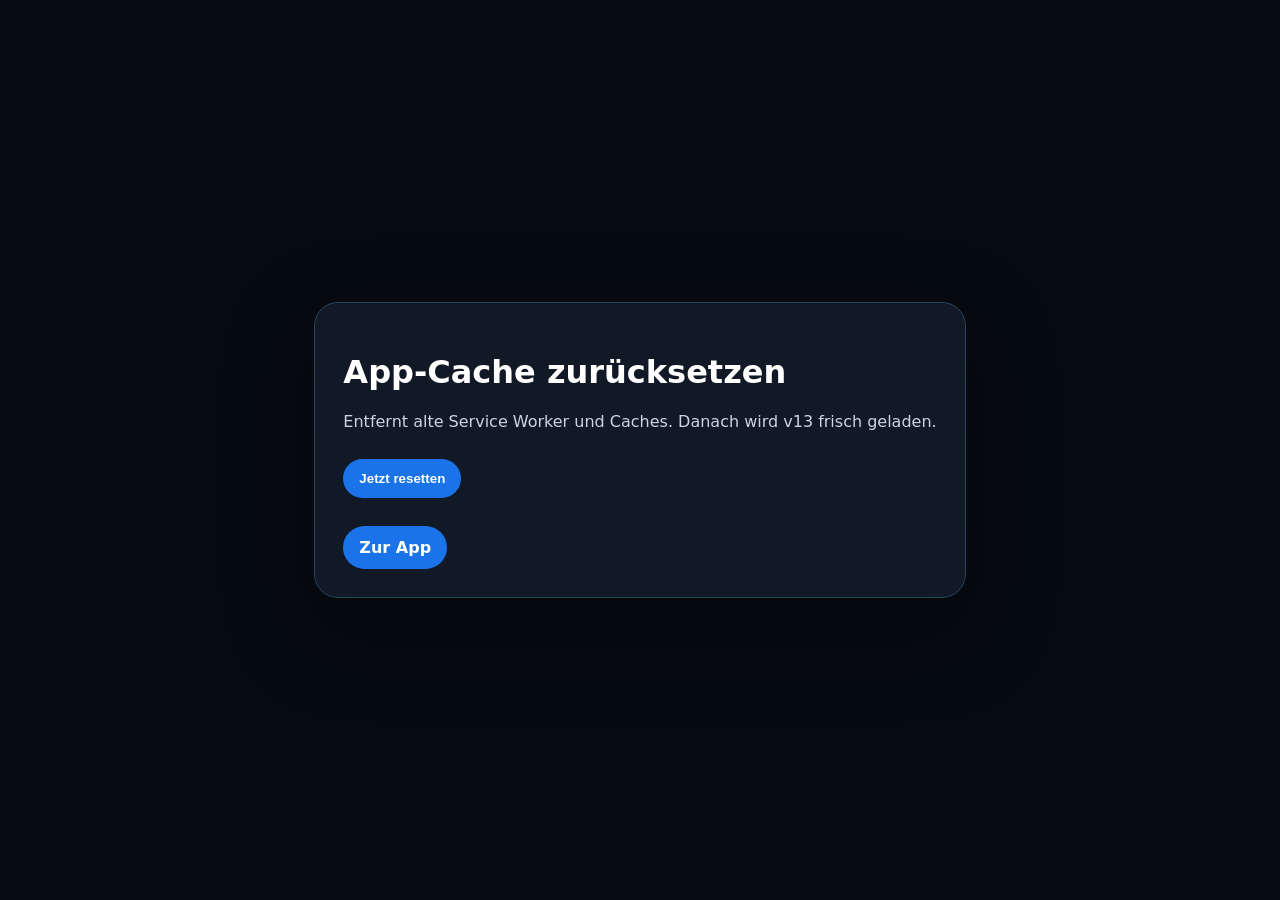
==== reset.html @ 50c826c6 "route66-after-dark-v13-full-clean-upload" ====
<!doctype html>
<html lang="de"><head><meta charset="utf-8"><meta name="viewport" content="width=device-width,initial-scale=1"><title>Route 66 Reset</title><style>body{font-family:system-ui;background:#070b12;color:#fff;display:grid;place-items:center;min-height:100vh;margin:0}main{max-width:620px;padding:28px;border:1px solid #28465a;border-radius:24px;background:#111927;box-shadow:0 30px 90px rgba(0,0,0,.45)}button,a{display:inline-block;margin-top:12px;border:0;border-radius:999px;background:#1a73e8;color:#fff;padding:12px 16px;text-decoration:none;font-weight:900}p{color:#cbd5e1}</style></head>
<body><main><h1>App-Cache zurücksetzen</h1><p>Entfernt alte Service Worker und Caches. Danach wird v13 frisch geladen.</p><button onclick="resetApp()">Jetzt resetten</button><p id="out"></p><a href="./index.html?v=13">Zur App</a></main><script>
async function resetApp(){const out=document.getElementById('out');out.textContent='Reset läuft …';try{if('serviceWorker' in navigator){const regs=await navigator.serviceWorker.getRegistrations();await Promise.all(regs.map(r=>r.unregister()));}if('caches' in window){const keys=await caches.keys();await Promise.all(keys.map(k=>caches.delete(k)));}localStorage.clear();sessionStorage.clear();out.textContent='Fertig. App wird frisch geladen …';setTimeout(()=>location.href='./index.html?v=13&fresh='+Date.now(),500);}catch(e){out.textContent='Reset-Fehler: '+e.message;}}
</script></body></html>
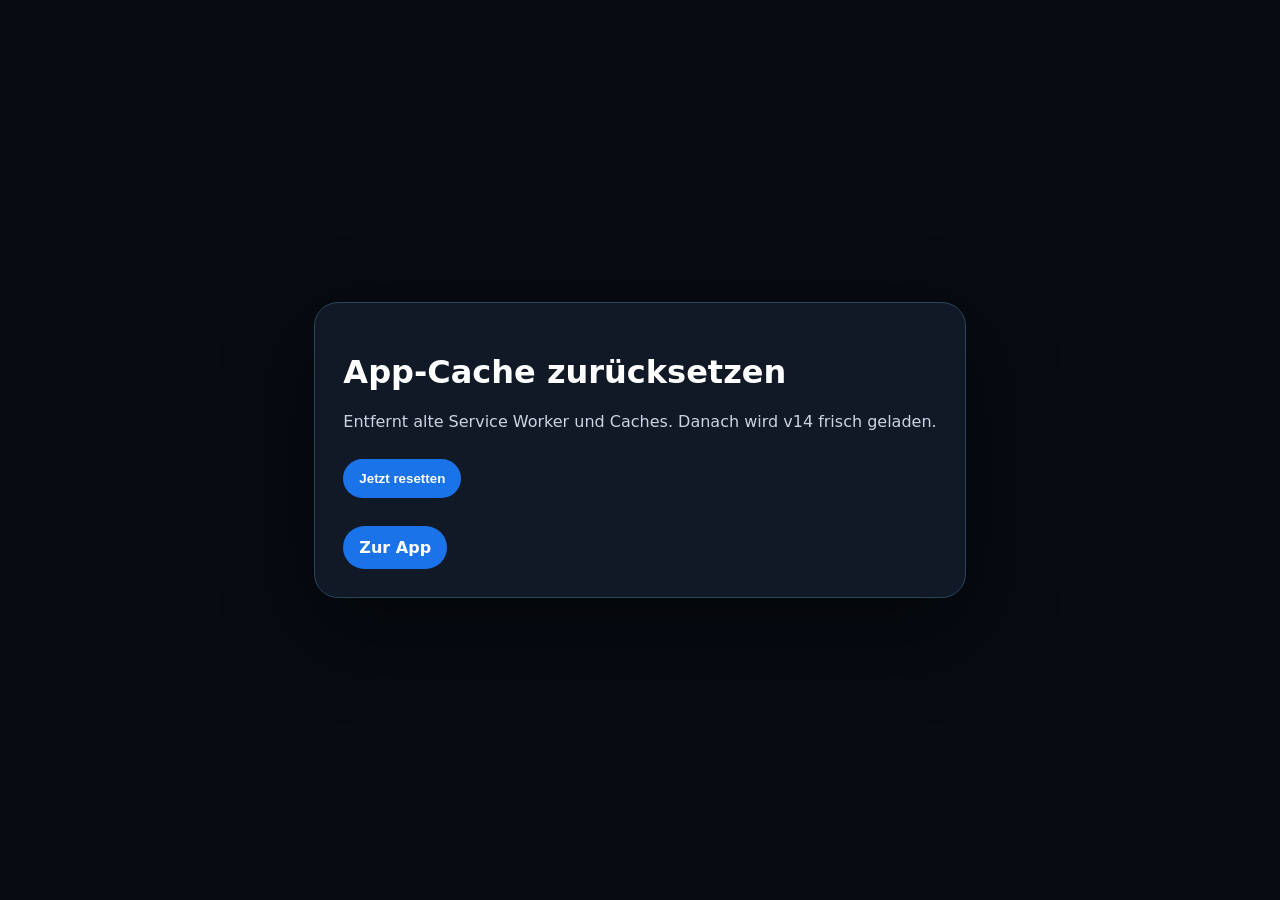
==== commit 77fe5749: "route66-after-dark-v14-polished" ====
--- a/reset.html
+++ b/reset.html
@@ -1,5 +1,5 @@
 <!doctype html>
 <html lang="de"><head><meta charset="utf-8"><meta name="viewport" content="width=device-width,initial-scale=1"><title>Route 66 Reset</title><style>body{font-family:system-ui;background:#070b12;color:#fff;display:grid;place-items:center;min-height:100vh;margin:0}main{max-width:620px;padding:28px;border:1px solid #28465a;border-radius:24px;background:#111927;box-shadow:0 30px 90px rgba(0,0,0,.45)}button,a{display:inline-block;margin-top:12px;border:0;border-radius:999px;background:#1a73e8;color:#fff;padding:12px 16px;text-decoration:none;font-weight:900}p{color:#cbd5e1}</style></head>
-<body><main><h1>App-Cache zurücksetzen</h1><p>Entfernt alte Service Worker und Caches. Danach wird v13 frisch geladen.</p><button onclick="resetApp()">Jetzt resetten</button><p id="out"></p><a href="./index.html?v=13">Zur App</a></main><script>
-async function resetApp(){const out=document.getElementById('out');out.textContent='Reset läuft …';try{if('serviceWorker' in navigator){const regs=await navigator.serviceWorker.getRegistrations();await Promise.all(regs.map(r=>r.unregister()));}if('caches' in window){const keys=await caches.keys();await Promise.all(keys.map(k=>caches.delete(k)));}localStorage.clear();sessionStorage.clear();out.textContent='Fertig. App wird frisch geladen …';setTimeout(()=>location.href='./index.html?v=13&fresh='+Date.now(),500);}catch(e){out.textContent='Reset-Fehler: '+e.message;}}
+<body><main><h1>App-Cache zurücksetzen</h1><p>Entfernt alte Service Worker und Caches. Danach wird v14 frisch geladen.</p><button onclick="resetApp()">Jetzt resetten</button><p id="out"></p><a href="./index.html?v=14">Zur App</a></main><script>
+async function resetApp(){const out=document.getElementById('out');out.textContent='Reset läuft …';try{if('serviceWorker' in navigator){const regs=await navigator.serviceWorker.getRegistrations();await Promise.all(regs.map(r=>r.unregister()));}if('caches' in window){const keys=await caches.keys();await Promise.all(keys.map(k=>caches.delete(k)));}localStorage.clear();sessionStorage.clear();out.textContent='Fertig. App wird frisch geladen …';setTimeout(()=>location.href='./index.html?v=14&fresh='+Date.now(),500);}catch(e){out.textContent='Reset-Fehler: '+e.message;}}
 </script></body></html>
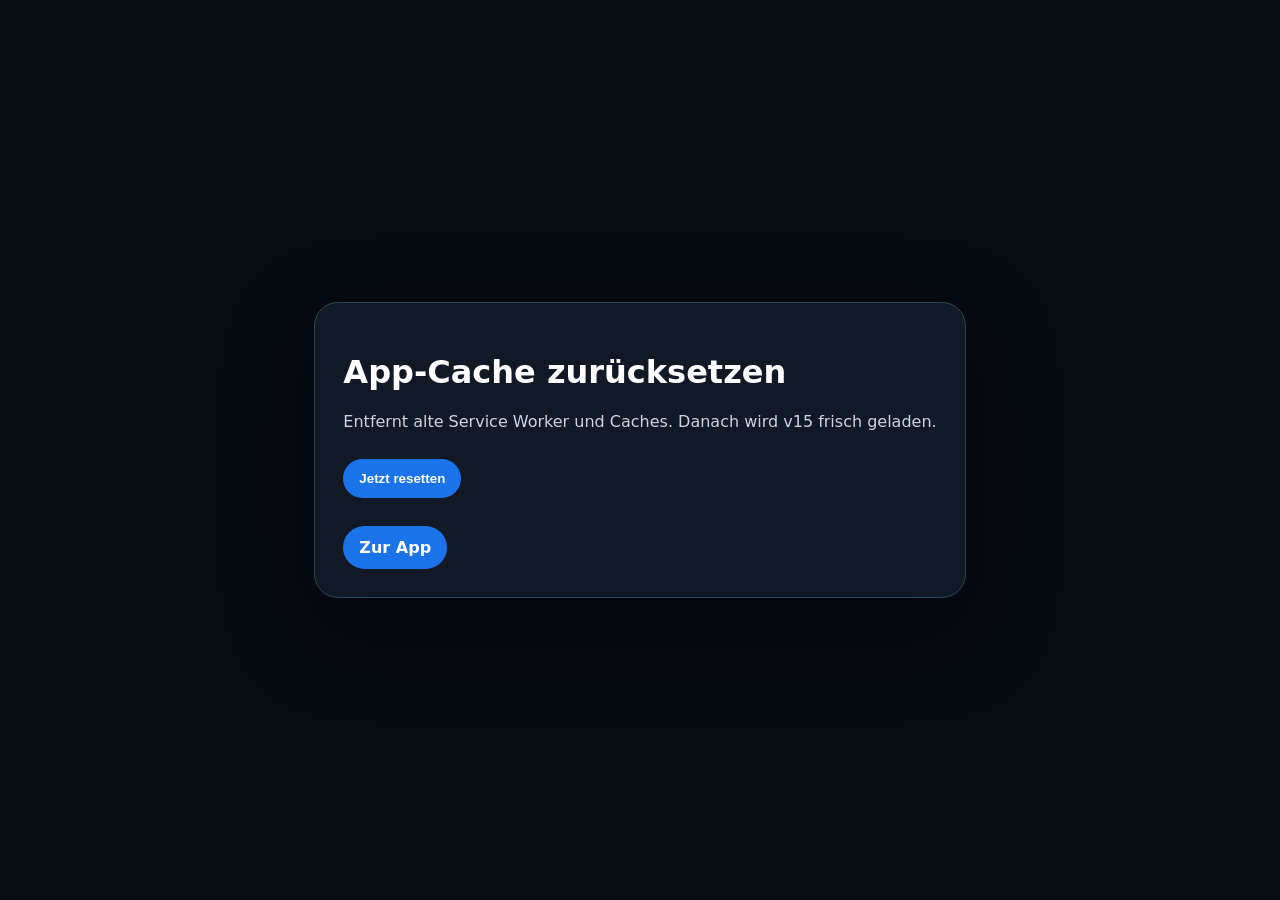
==== commit 7cf6db1d: "route66-after-dark-v15-map-images-fix" ====
--- a/reset.html
+++ b/reset.html
@@ -1,5 +1,5 @@
 <!doctype html>
 <html lang="de"><head><meta charset="utf-8"><meta name="viewport" content="width=device-width,initial-scale=1"><title>Route 66 Reset</title><style>body{font-family:system-ui;background:#070b12;color:#fff;display:grid;place-items:center;min-height:100vh;margin:0}main{max-width:620px;padding:28px;border:1px solid #28465a;border-radius:24px;background:#111927;box-shadow:0 30px 90px rgba(0,0,0,.45)}button,a{display:inline-block;margin-top:12px;border:0;border-radius:999px;background:#1a73e8;color:#fff;padding:12px 16px;text-decoration:none;font-weight:900}p{color:#cbd5e1}</style></head>
-<body><main><h1>App-Cache zurücksetzen</h1><p>Entfernt alte Service Worker und Caches. Danach wird v14 frisch geladen.</p><button onclick="resetApp()">Jetzt resetten</button><p id="out"></p><a href="./index.html?v=14">Zur App</a></main><script>
-async function resetApp(){const out=document.getElementById('out');out.textContent='Reset läuft …';try{if('serviceWorker' in navigator){const regs=await navigator.serviceWorker.getRegistrations();await Promise.all(regs.map(r=>r.unregister()));}if('caches' in window){const keys=await caches.keys();await Promise.all(keys.map(k=>caches.delete(k)));}localStorage.clear();sessionStorage.clear();out.textContent='Fertig. App wird frisch geladen …';setTimeout(()=>location.href='./index.html?v=14&fresh='+Date.now(),500);}catch(e){out.textContent='Reset-Fehler: '+e.message;}}
+<body><main><h1>App-Cache zurücksetzen</h1><p>Entfernt alte Service Worker und Caches. Danach wird v15 frisch geladen.</p><button onclick="resetApp()">Jetzt resetten</button><p id="out"></p><a href="./index.html?v=15">Zur App</a></main><script>
+async function resetApp(){const out=document.getElementById('out');out.textContent='Reset läuft …';try{if('serviceWorker' in navigator){const regs=await navigator.serviceWorker.getRegistrations();await Promise.all(regs.map(r=>r.unregister()));}if('caches' in window){const keys=await caches.keys();await Promise.all(keys.map(k=>caches.delete(k)));}localStorage.clear();sessionStorage.clear();out.textContent='Fertig. App wird frisch geladen …';setTimeout(()=>location.href='./index.html?v=15&fresh='+Date.now(),500);}catch(e){out.textContent='Reset-Fehler: '+e.message;}}
 </script></body></html>
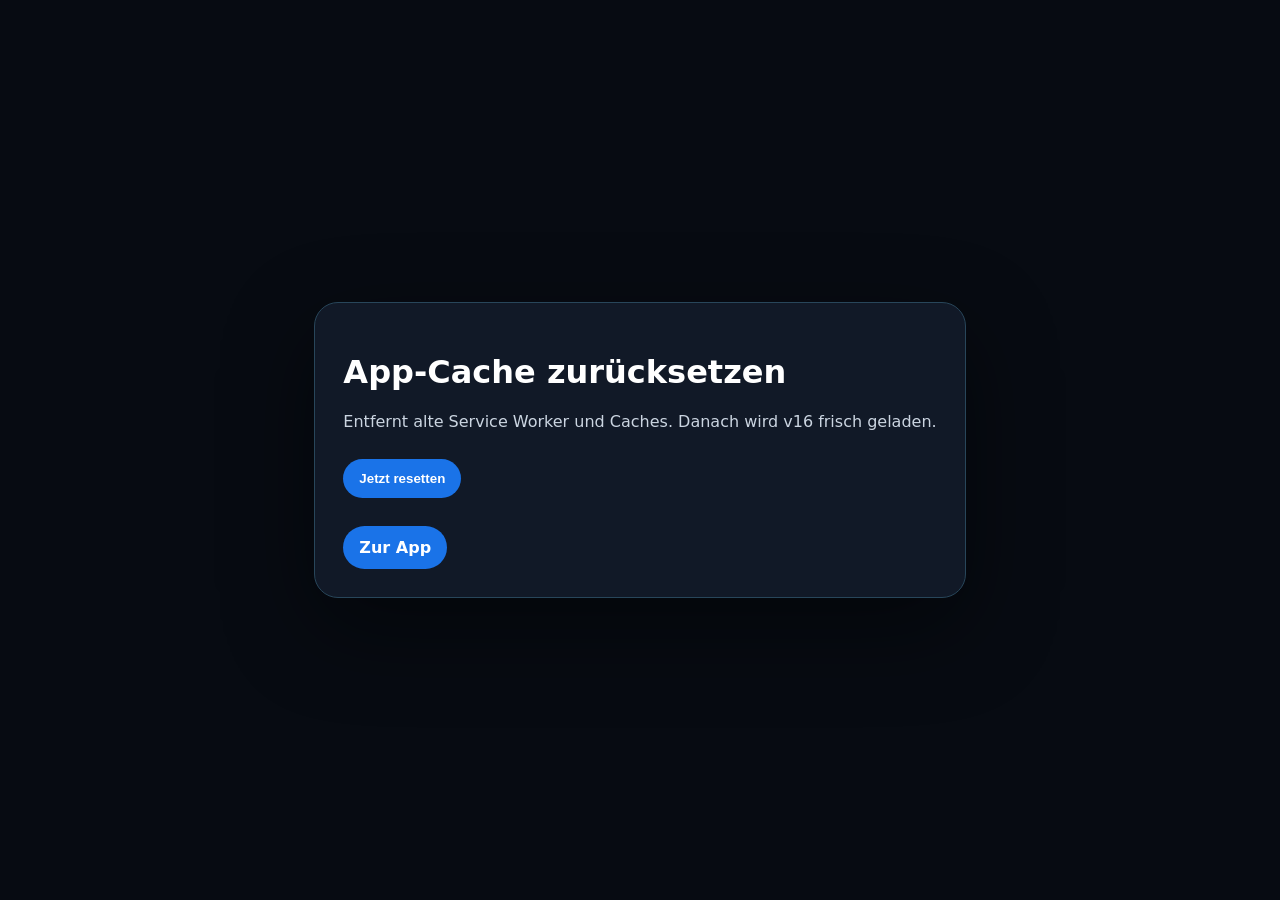
==== commit 979658a0: "route66-after-dark-v16-real-map" ====
--- a/reset.html
+++ b/reset.html
@@ -1,5 +1,5 @@
 <!doctype html>
 <html lang="de"><head><meta charset="utf-8"><meta name="viewport" content="width=device-width,initial-scale=1"><title>Route 66 Reset</title><style>body{font-family:system-ui;background:#070b12;color:#fff;display:grid;place-items:center;min-height:100vh;margin:0}main{max-width:620px;padding:28px;border:1px solid #28465a;border-radius:24px;background:#111927;box-shadow:0 30px 90px rgba(0,0,0,.45)}button,a{display:inline-block;margin-top:12px;border:0;border-radius:999px;background:#1a73e8;color:#fff;padding:12px 16px;text-decoration:none;font-weight:900}p{color:#cbd5e1}</style></head>
-<body><main><h1>App-Cache zurücksetzen</h1><p>Entfernt alte Service Worker und Caches. Danach wird v15 frisch geladen.</p><button onclick="resetApp()">Jetzt resetten</button><p id="out"></p><a href="./index.html?v=15">Zur App</a></main><script>
-async function resetApp(){const out=document.getElementById('out');out.textContent='Reset läuft …';try{if('serviceWorker' in navigator){const regs=await navigator.serviceWorker.getRegistrations();await Promise.all(regs.map(r=>r.unregister()));}if('caches' in window){const keys=await caches.keys();await Promise.all(keys.map(k=>caches.delete(k)));}localStorage.clear();sessionStorage.clear();out.textContent='Fertig. App wird frisch geladen …';setTimeout(()=>location.href='./index.html?v=15&fresh='+Date.now(),500);}catch(e){out.textContent='Reset-Fehler: '+e.message;}}
+<body><main><h1>App-Cache zurücksetzen</h1><p>Entfernt alte Service Worker und Caches. Danach wird v16 frisch geladen.</p><button onclick="resetApp()">Jetzt resetten</button><p id="out"></p><a href="./index.html?v=16">Zur App</a></main><script>
+async function resetApp(){const out=document.getElementById('out');out.textContent='Reset läuft …';try{if('serviceWorker' in navigator){const regs=await navigator.serviceWorker.getRegistrations();await Promise.all(regs.map(r=>r.unregister()));}if('caches' in window){const keys=await caches.keys();await Promise.all(keys.map(k=>caches.delete(k)));}localStorage.clear();sessionStorage.clear();out.textContent='Fertig. App wird frisch geladen …';setTimeout(()=>location.href='./index.html?v=16&fresh='+Date.now(),500);}catch(e){out.textContent='Reset-Fehler: '+e.message;}}
 </script></body></html>
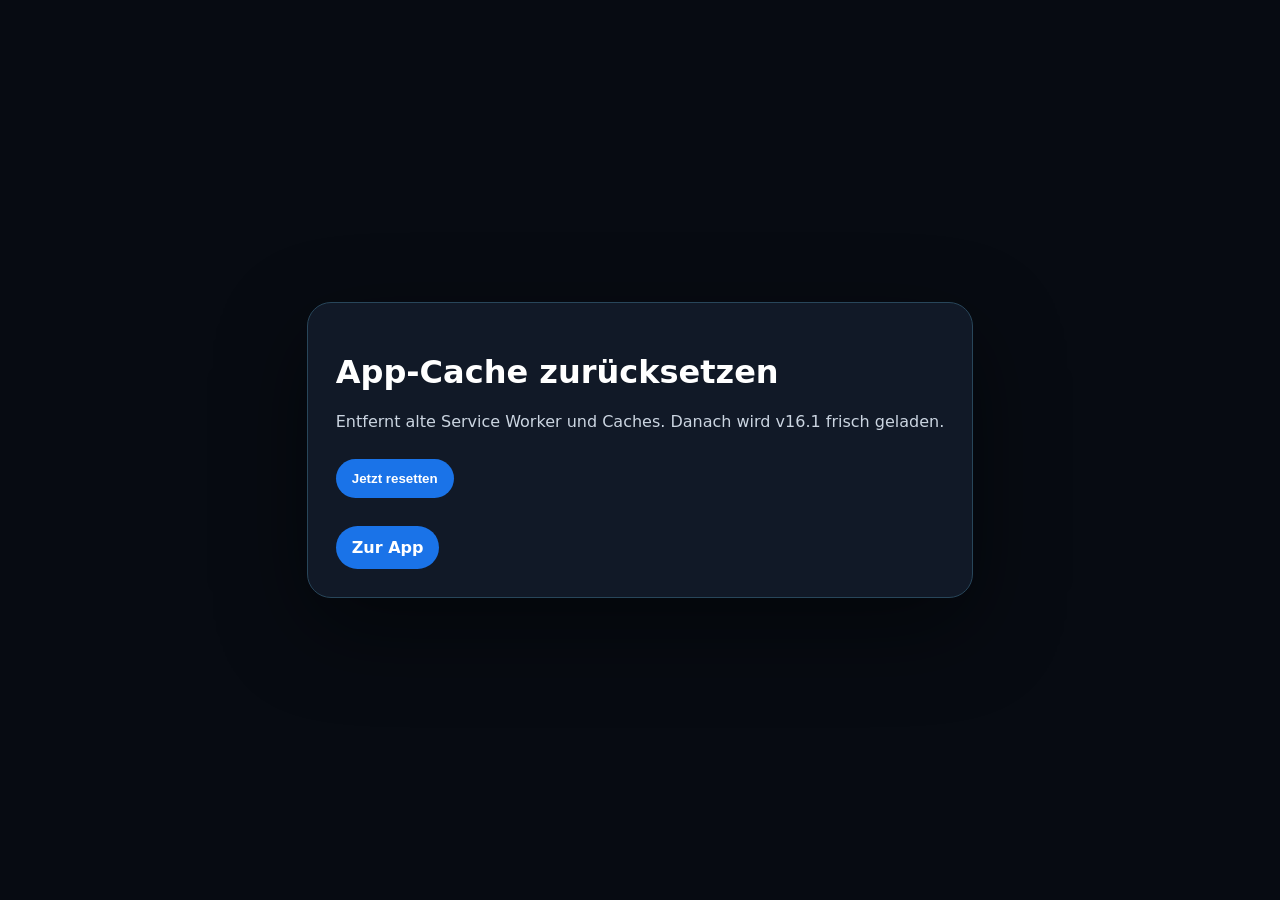
==== commit 3d60fa7a: "route66-after-dark-v16-1-map" ====
--- a/reset.html
+++ b/reset.html
@@ -1,5 +1,5 @@
 <!doctype html>
 <html lang="de"><head><meta charset="utf-8"><meta name="viewport" content="width=device-width,initial-scale=1"><title>Route 66 Reset</title><style>body{font-family:system-ui;background:#070b12;color:#fff;display:grid;place-items:center;min-height:100vh;margin:0}main{max-width:620px;padding:28px;border:1px solid #28465a;border-radius:24px;background:#111927;box-shadow:0 30px 90px rgba(0,0,0,.45)}button,a{display:inline-block;margin-top:12px;border:0;border-radius:999px;background:#1a73e8;color:#fff;padding:12px 16px;text-decoration:none;font-weight:900}p{color:#cbd5e1}</style></head>
-<body><main><h1>App-Cache zurücksetzen</h1><p>Entfernt alte Service Worker und Caches. Danach wird v16 frisch geladen.</p><button onclick="resetApp()">Jetzt resetten</button><p id="out"></p><a href="./index.html?v=16">Zur App</a></main><script>
-async function resetApp(){const out=document.getElementById('out');out.textContent='Reset läuft …';try{if('serviceWorker' in navigator){const regs=await navigator.serviceWorker.getRegistrations();await Promise.all(regs.map(r=>r.unregister()));}if('caches' in window){const keys=await caches.keys();await Promise.all(keys.map(k=>caches.delete(k)));}localStorage.clear();sessionStorage.clear();out.textContent='Fertig. App wird frisch geladen …';setTimeout(()=>location.href='./index.html?v=16&fresh='+Date.now(),500);}catch(e){out.textContent='Reset-Fehler: '+e.message;}}
+<body><main><h1>App-Cache zurücksetzen</h1><p>Entfernt alte Service Worker und Caches. Danach wird v16.1 frisch geladen.</p><button onclick="resetApp()">Jetzt resetten</button><p id="out"></p><a href="./index.html?v=161">Zur App</a></main><script>
+async function resetApp(){const out=document.getElementById('out');out.textContent='Reset läuft …';try{if('serviceWorker' in navigator){const regs=await navigator.serviceWorker.getRegistrations();await Promise.all(regs.map(r=>r.unregister()));}if('caches' in window){const keys=await caches.keys();await Promise.all(keys.map(k=>caches.delete(k)));}localStorage.clear();sessionStorage.clear();out.textContent='Fertig. App wird frisch geladen …';setTimeout(()=>location.href='./index.html?v=161&fresh='+Date.now(),500);}catch(e){out.textContent='Reset-Fehler: '+e.message;}}
 </script></body></html>
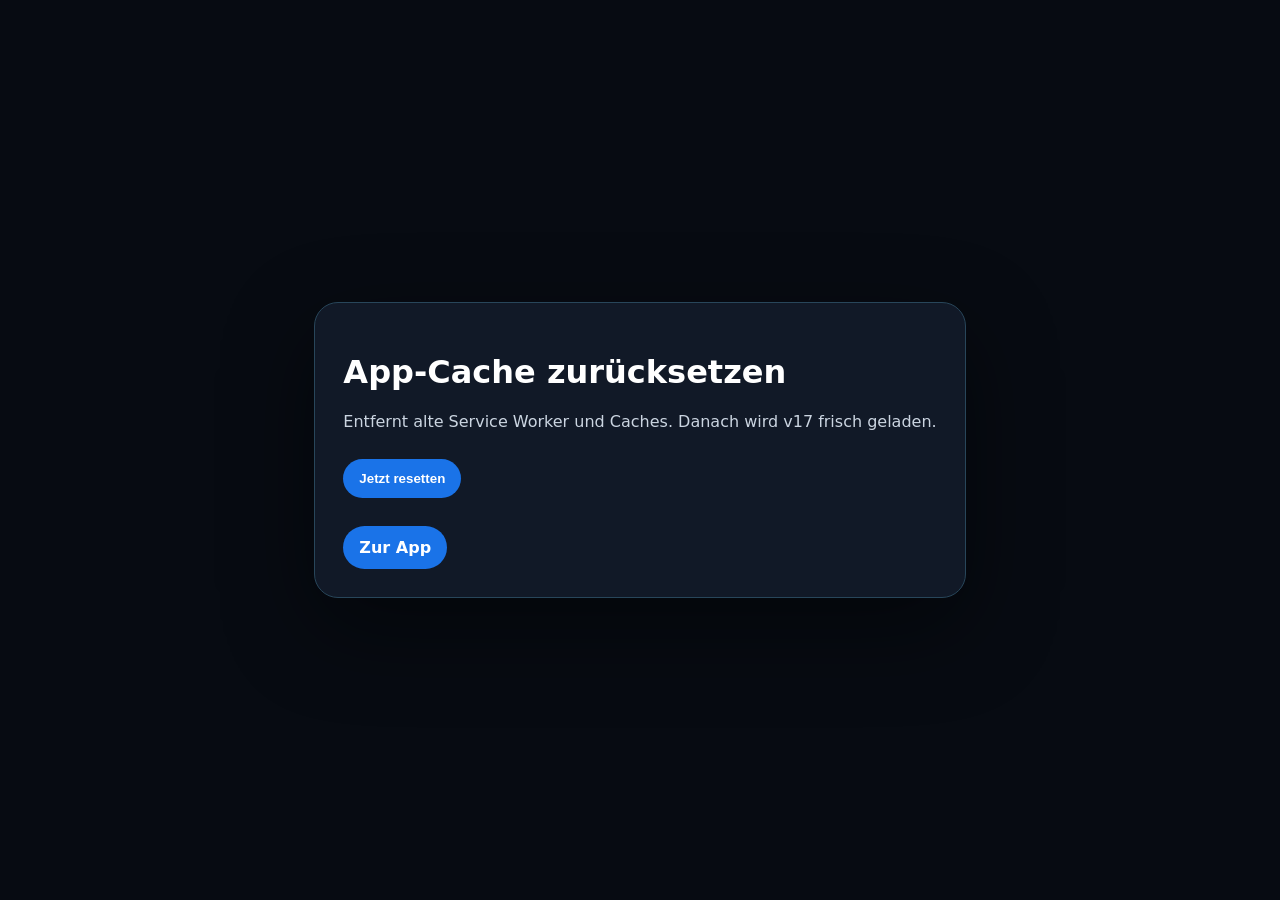
==== commit 982936d8: "route66-after-dark-v17" ====
--- a/reset.html
+++ b/reset.html
@@ -1,5 +1,5 @@
 <!doctype html>
 <html lang="de"><head><meta charset="utf-8"><meta name="viewport" content="width=device-width,initial-scale=1"><title>Route 66 Reset</title><style>body{font-family:system-ui;background:#070b12;color:#fff;display:grid;place-items:center;min-height:100vh;margin:0}main{max-width:620px;padding:28px;border:1px solid #28465a;border-radius:24px;background:#111927;box-shadow:0 30px 90px rgba(0,0,0,.45)}button,a{display:inline-block;margin-top:12px;border:0;border-radius:999px;background:#1a73e8;color:#fff;padding:12px 16px;text-decoration:none;font-weight:900}p{color:#cbd5e1}</style></head>
-<body><main><h1>App-Cache zurücksetzen</h1><p>Entfernt alte Service Worker und Caches. Danach wird v16.1 frisch geladen.</p><button onclick="resetApp()">Jetzt resetten</button><p id="out"></p><a href="./index.html?v=161">Zur App</a></main><script>
-async function resetApp(){const out=document.getElementById('out');out.textContent='Reset läuft …';try{if('serviceWorker' in navigator){const regs=await navigator.serviceWorker.getRegistrations();await Promise.all(regs.map(r=>r.unregister()));}if('caches' in window){const keys=await caches.keys();await Promise.all(keys.map(k=>caches.delete(k)));}localStorage.clear();sessionStorage.clear();out.textContent='Fertig. App wird frisch geladen …';setTimeout(()=>location.href='./index.html?v=161&fresh='+Date.now(),500);}catch(e){out.textContent='Reset-Fehler: '+e.message;}}
+<body><main><h1>App-Cache zurücksetzen</h1><p>Entfernt alte Service Worker und Caches. Danach wird v17 frisch geladen.</p><button onclick="resetApp()">Jetzt resetten</button><p id="out"></p><a href="./index.html?v=17">Zur App</a></main><script>
+async function resetApp(){const out=document.getElementById('out');out.textContent='Reset läuft …';try{if('serviceWorker' in navigator){const regs=await navigator.serviceWorker.getRegistrations();await Promise.all(regs.map(r=>r.unregister()));}if('caches' in window){const keys=await caches.keys();await Promise.all(keys.map(k=>caches.delete(k)));}localStorage.clear();sessionStorage.clear();out.textContent='Fertig. App wird frisch geladen …';setTimeout(()=>location.href='./index.html?v=17&fresh='+Date.now(),500);}catch(e){out.textContent='Reset-Fehler: '+e.message;}}
 </script></body></html>
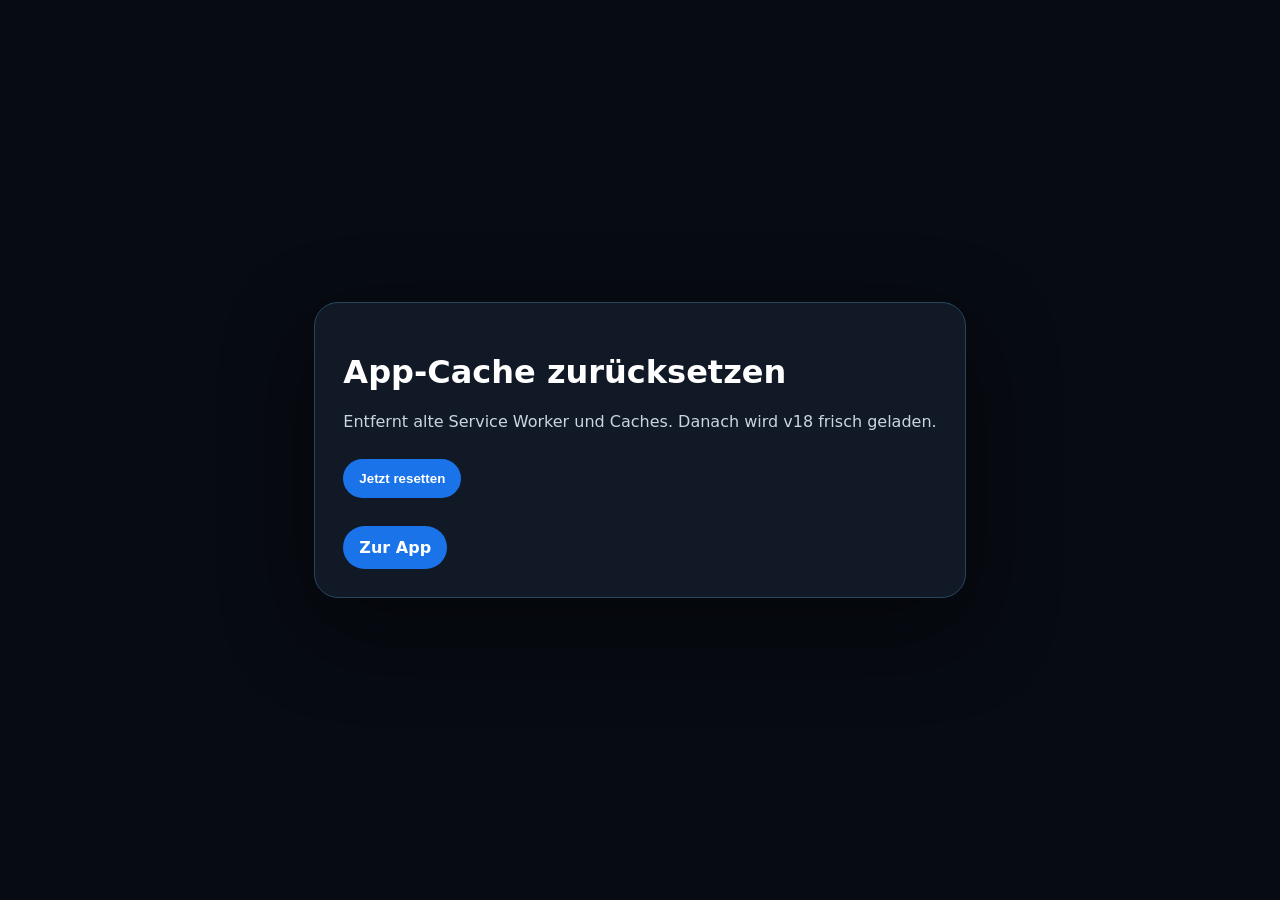
==== commit ab3ec6c5: "route66-after-dark-v18-leaflet-" ====
--- a/reset.html
+++ b/reset.html
@@ -1,5 +1,5 @@
 <!doctype html>
 <html lang="de"><head><meta charset="utf-8"><meta name="viewport" content="width=device-width,initial-scale=1"><title>Route 66 Reset</title><style>body{font-family:system-ui;background:#070b12;color:#fff;display:grid;place-items:center;min-height:100vh;margin:0}main{max-width:620px;padding:28px;border:1px solid #28465a;border-radius:24px;background:#111927;box-shadow:0 30px 90px rgba(0,0,0,.45)}button,a{display:inline-block;margin-top:12px;border:0;border-radius:999px;background:#1a73e8;color:#fff;padding:12px 16px;text-decoration:none;font-weight:900}p{color:#cbd5e1}</style></head>
-<body><main><h1>App-Cache zurücksetzen</h1><p>Entfernt alte Service Worker und Caches. Danach wird v17 frisch geladen.</p><button onclick="resetApp()">Jetzt resetten</button><p id="out"></p><a href="./index.html?v=17">Zur App</a></main><script>
-async function resetApp(){const out=document.getElementById('out');out.textContent='Reset läuft …';try{if('serviceWorker' in navigator){const regs=await navigator.serviceWorker.getRegistrations();await Promise.all(regs.map(r=>r.unregister()));}if('caches' in window){const keys=await caches.keys();await Promise.all(keys.map(k=>caches.delete(k)));}localStorage.clear();sessionStorage.clear();out.textContent='Fertig. App wird frisch geladen …';setTimeout(()=>location.href='./index.html?v=17&fresh='+Date.now(),500);}catch(e){out.textContent='Reset-Fehler: '+e.message;}}
+<body><main><h1>App-Cache zurücksetzen</h1><p>Entfernt alte Service Worker und Caches. Danach wird v18 frisch geladen.</p><button onclick="resetApp()">Jetzt resetten</button><p id="out"></p><a href="./index.html?v=18">Zur App</a></main><script>
+async function resetApp(){const out=document.getElementById('out');out.textContent='Reset läuft …';try{if('serviceWorker' in navigator){const regs=await navigator.serviceWorker.getRegistrations();await Promise.all(regs.map(r=>r.unregister()));}if('caches' in window){const keys=await caches.keys();await Promise.all(keys.map(k=>caches.delete(k)));}localStorage.clear();sessionStorage.clear();out.textContent='Fertig. App wird frisch geladen …';setTimeout(()=>location.href='./index.html?v=18&fresh='+Date.now(),500);}catch(e){out.textContent='Reset-Fehler: '+e.message;}}
 </script></body></html>
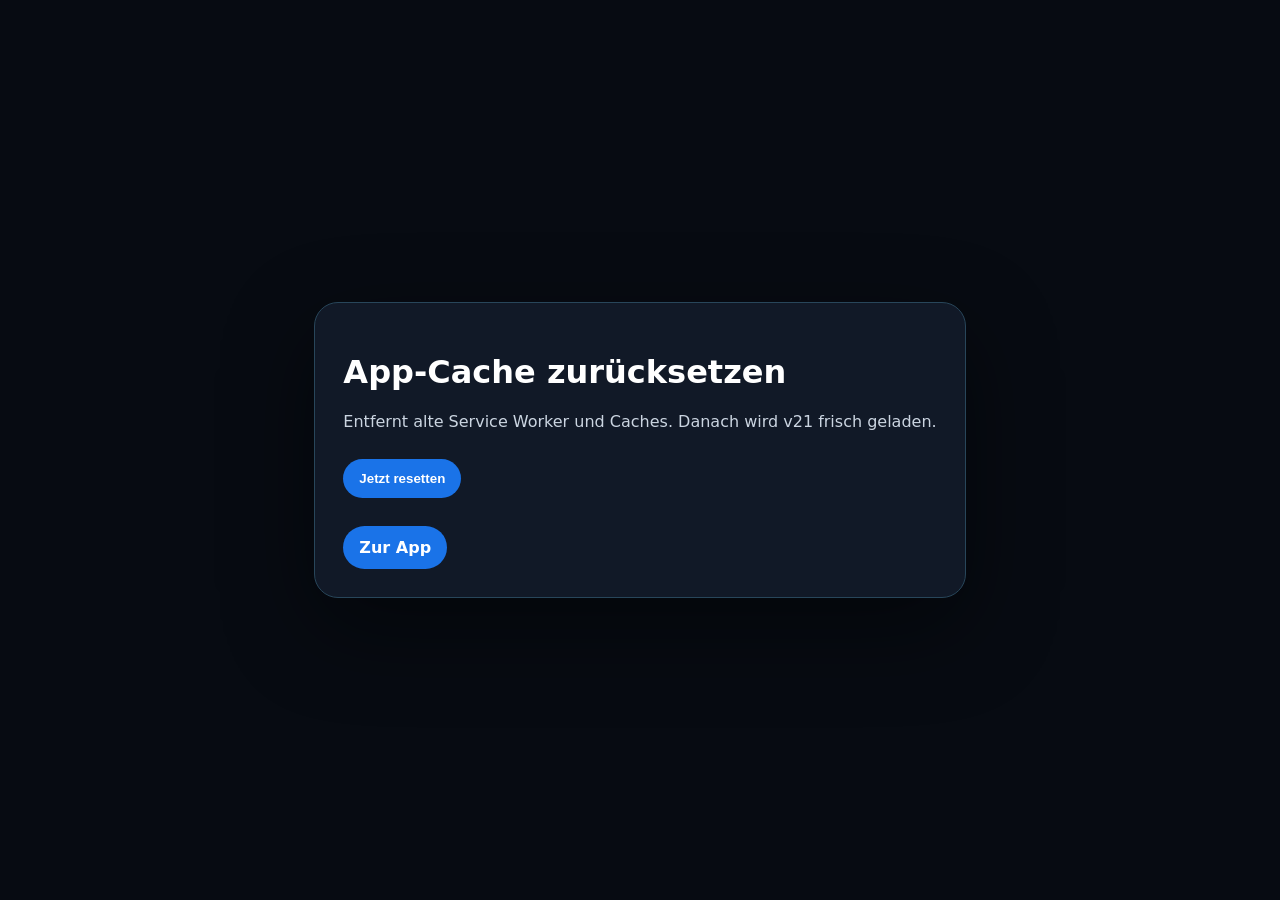
==== commit 0c3e72e5: "route66_after_dark_v21_liste_github_upload" ====
--- a/reset.html
+++ b/reset.html
@@ -1,5 +1,5 @@
 <!doctype html>
 <html lang="de"><head><meta charset="utf-8"><meta name="viewport" content="width=device-width,initial-scale=1"><title>Route 66 Reset</title><style>body{font-family:system-ui;background:#070b12;color:#fff;display:grid;place-items:center;min-height:100vh;margin:0}main{max-width:620px;padding:28px;border:1px solid #28465a;border-radius:24px;background:#111927;box-shadow:0 30px 90px rgba(0,0,0,.45)}button,a{display:inline-block;margin-top:12px;border:0;border-radius:999px;background:#1a73e8;color:#fff;padding:12px 16px;text-decoration:none;font-weight:900}p{color:#cbd5e1}</style></head>
-<body><main><h1>App-Cache zurücksetzen</h1><p>Entfernt alte Service Worker und Caches. Danach wird v18 frisch geladen.</p><button onclick="resetApp()">Jetzt resetten</button><p id="out"></p><a href="./index.html?v=18">Zur App</a></main><script>
-async function resetApp(){const out=document.getElementById('out');out.textContent='Reset läuft …';try{if('serviceWorker' in navigator){const regs=await navigator.serviceWorker.getRegistrations();await Promise.all(regs.map(r=>r.unregister()));}if('caches' in window){const keys=await caches.keys();await Promise.all(keys.map(k=>caches.delete(k)));}localStorage.clear();sessionStorage.clear();out.textContent='Fertig. App wird frisch geladen …';setTimeout(()=>location.href='./index.html?v=18&fresh='+Date.now(),500);}catch(e){out.textContent='Reset-Fehler: '+e.message;}}
+<body><main><h1>App-Cache zurücksetzen</h1><p>Entfernt alte Service Worker und Caches. Danach wird v21 frisch geladen.</p><button onclick="resetApp()">Jetzt resetten</button><p id="out"></p><a href="./index.html?v=21">Zur App</a></main><script>
+async function resetApp(){const out=document.getElementById('out');out.textContent='Reset läuft …';try{if('serviceWorker' in navigator){const regs=await navigator.serviceWorker.getRegistrations();await Promise.all(regs.map(r=>r.unregister()));}if('caches' in window){const keys=await caches.keys();await Promise.all(keys.map(k=>caches.delete(k)));}localStorage.clear();sessionStorage.clear();out.textContent='Fertig. App wird frisch geladen …';setTimeout(()=>location.href='./index.html?v=21&fresh='+Date.now(),500);}catch(e){out.textContent='Reset-Fehler: '+e.message;}}
 </script></body></html>
